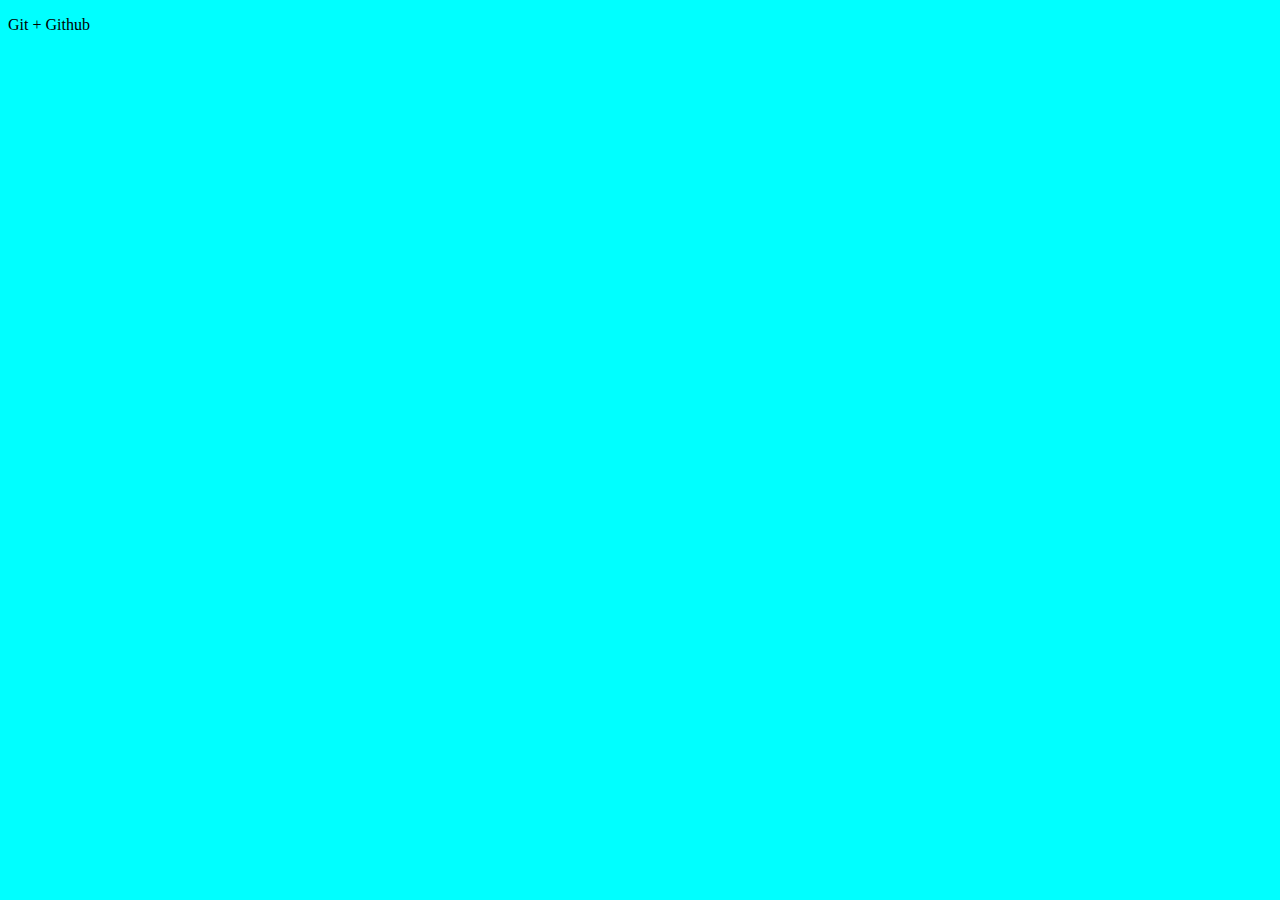
==== index.html @ f94068c0 "add files" ====
<!DOCTYPE html>
<html lang="en">
<head>
    <meta charset="UTF-8">
    <link rel="stylesheet" href="css/main.css">
    <title>Work with GIT</title>
</head>
<body>
    <p>Git + Github</p>
</body>
</html>
---- css/main.css ----
body {
    background-color: aqua;
}
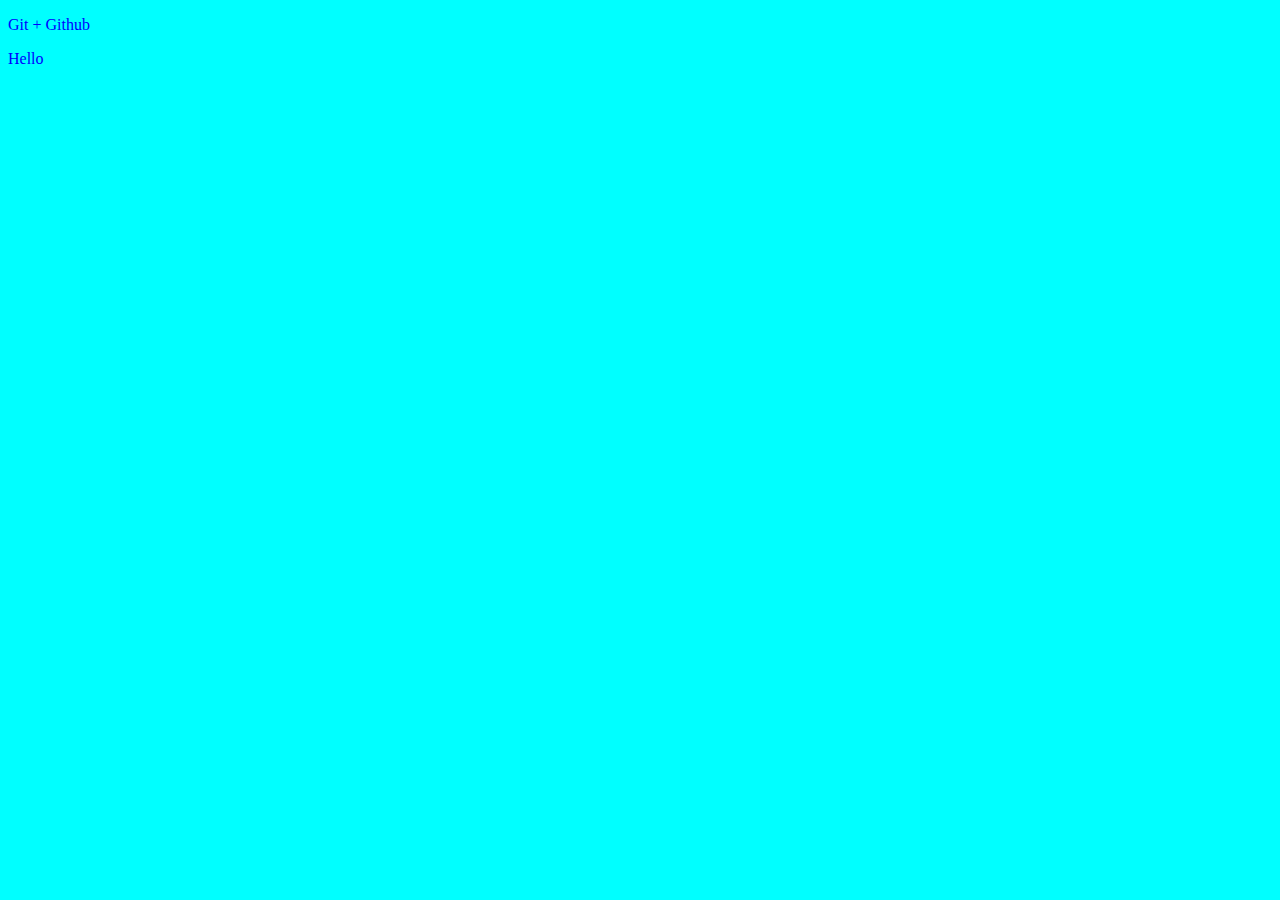
==== commit 759c7e98: "files updated" ====
--- a/index.html
+++ b/index.html
@@ -7,5 +7,6 @@
 </head>
 <body>
     <p>Git + Github</p>
+<p>Hello</p>
 </body>
 </html>
--- a/css/main.css
+++ b/css/main.css
@@ -1,3 +1,6 @@
 body {
     background-color: aqua;
 }
+p{
+    color: blue;
+}
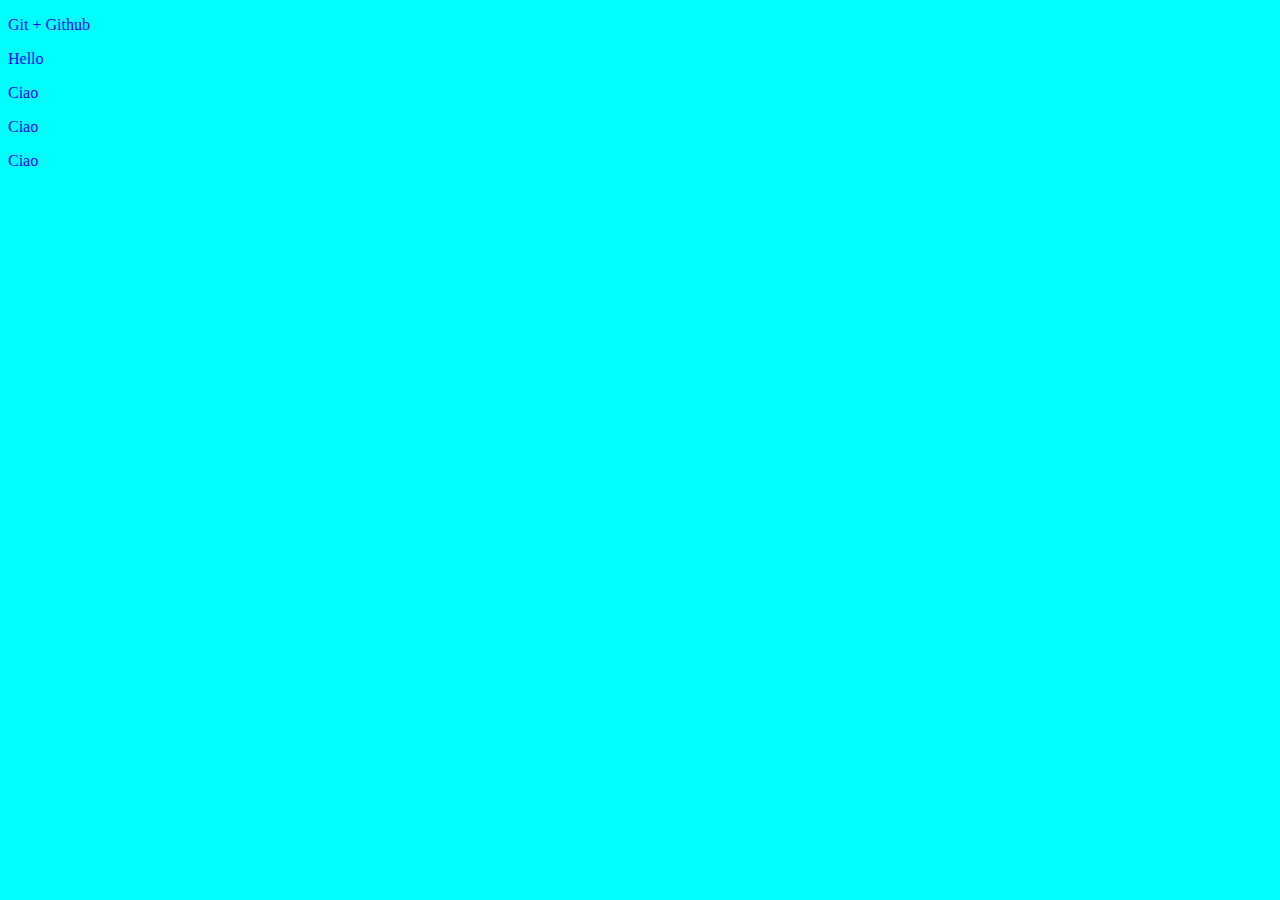
==== commit d4b8476b: "new branch added" ====
--- a/index.html
+++ b/index.html
@@ -7,6 +7,7 @@
 </head>
 <body>
     <p>Git + Github</p>
-<p>Hello</p>
+    <p>Hello</p>
+    <p>Ciao</p><p>Ciao</p><p>Ciao</p>
 </body>
 </html>
--- a/css/main.css
+++ b/css/main.css
@@ -4,3 +4,7 @@
 p{
     color: blue;
 }
+
+a {
+    color: blue;
+}
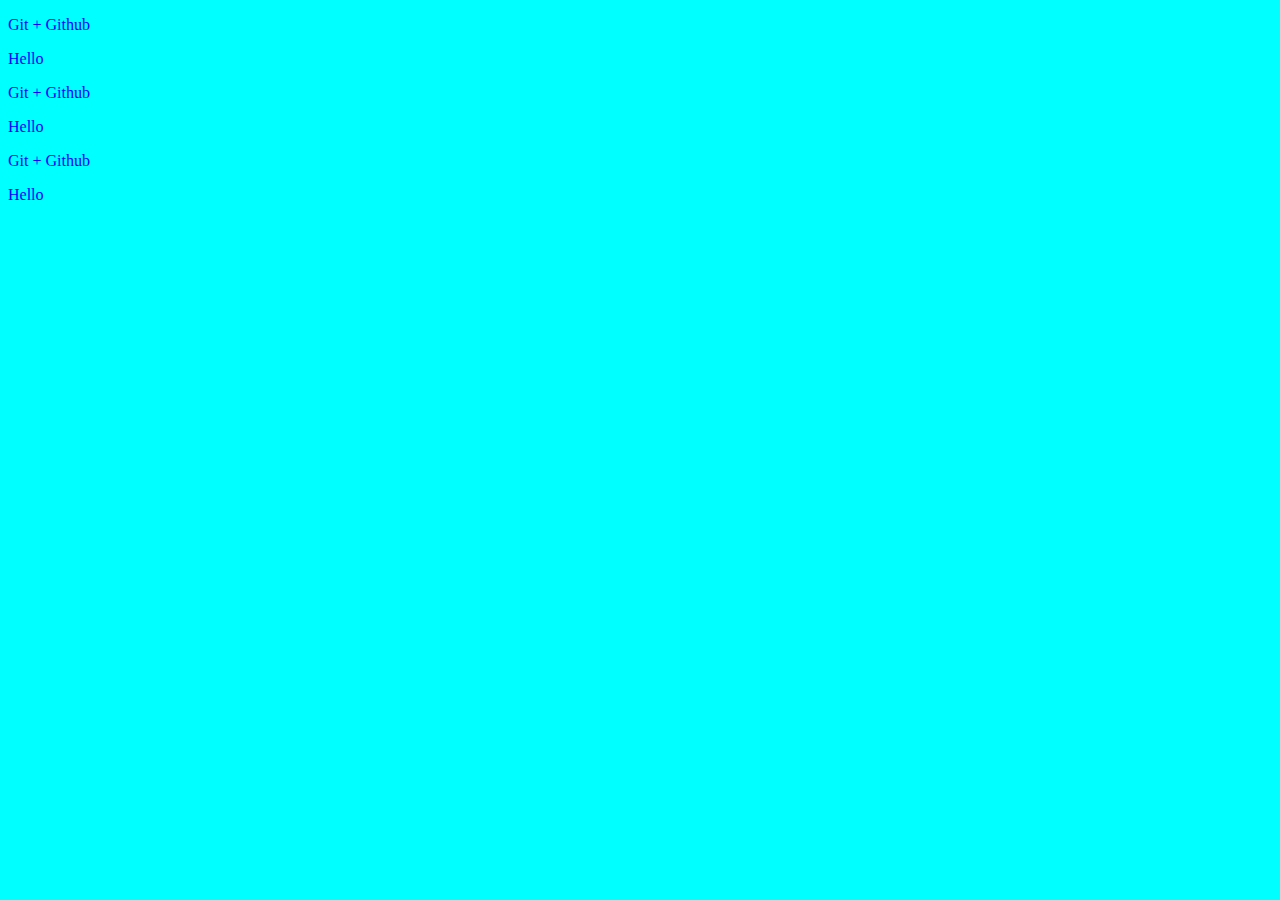
==== commit c1d0928a: "added new text into new branch" ====
--- a/index.html
+++ b/index.html
@@ -8,6 +8,9 @@
 <body>
     <p>Git + Github</p>
     <p>Hello</p>
-    <p>Ciao</p><p>Ciao</p><p>Ciao</p>
+    <p>Git + Github</p>
+    <p>Hello</p>
+    <p>Git + Github</p>
+    <p>Hello</p>
 </body>
 </html>
